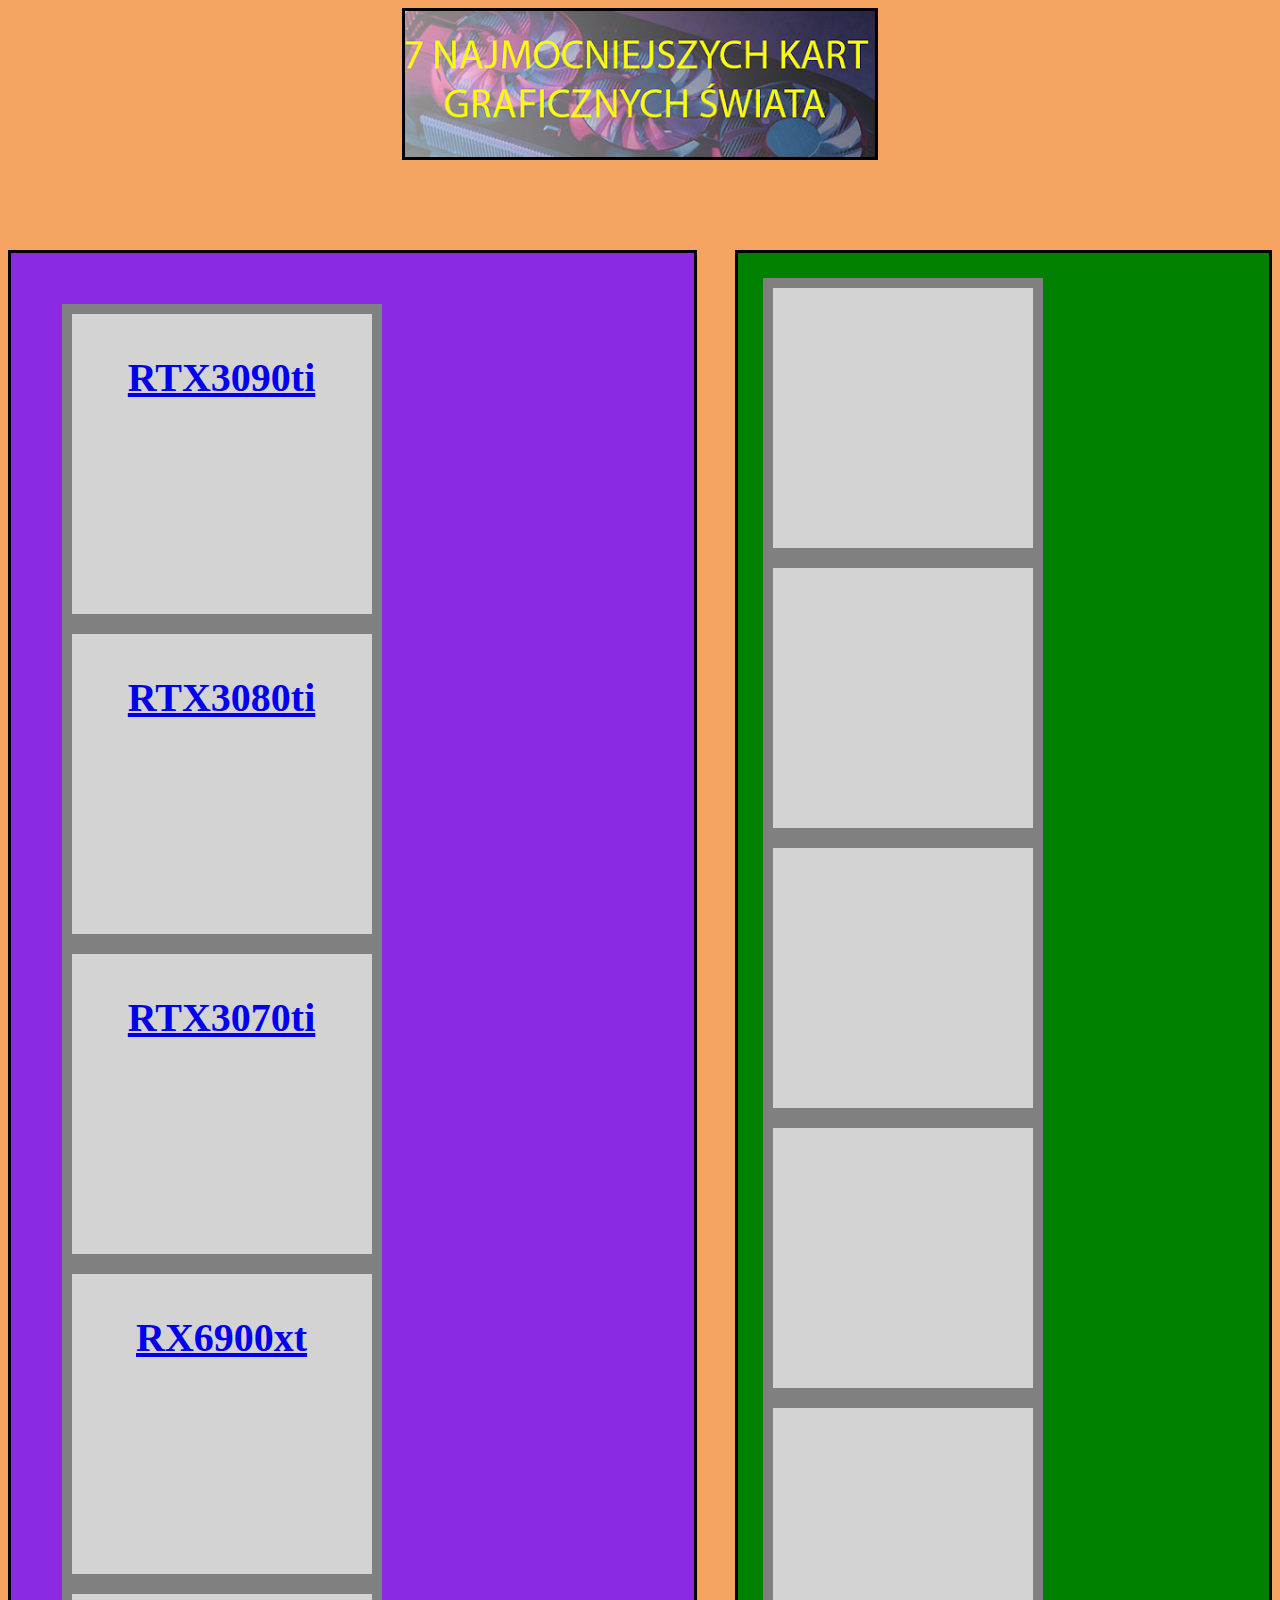
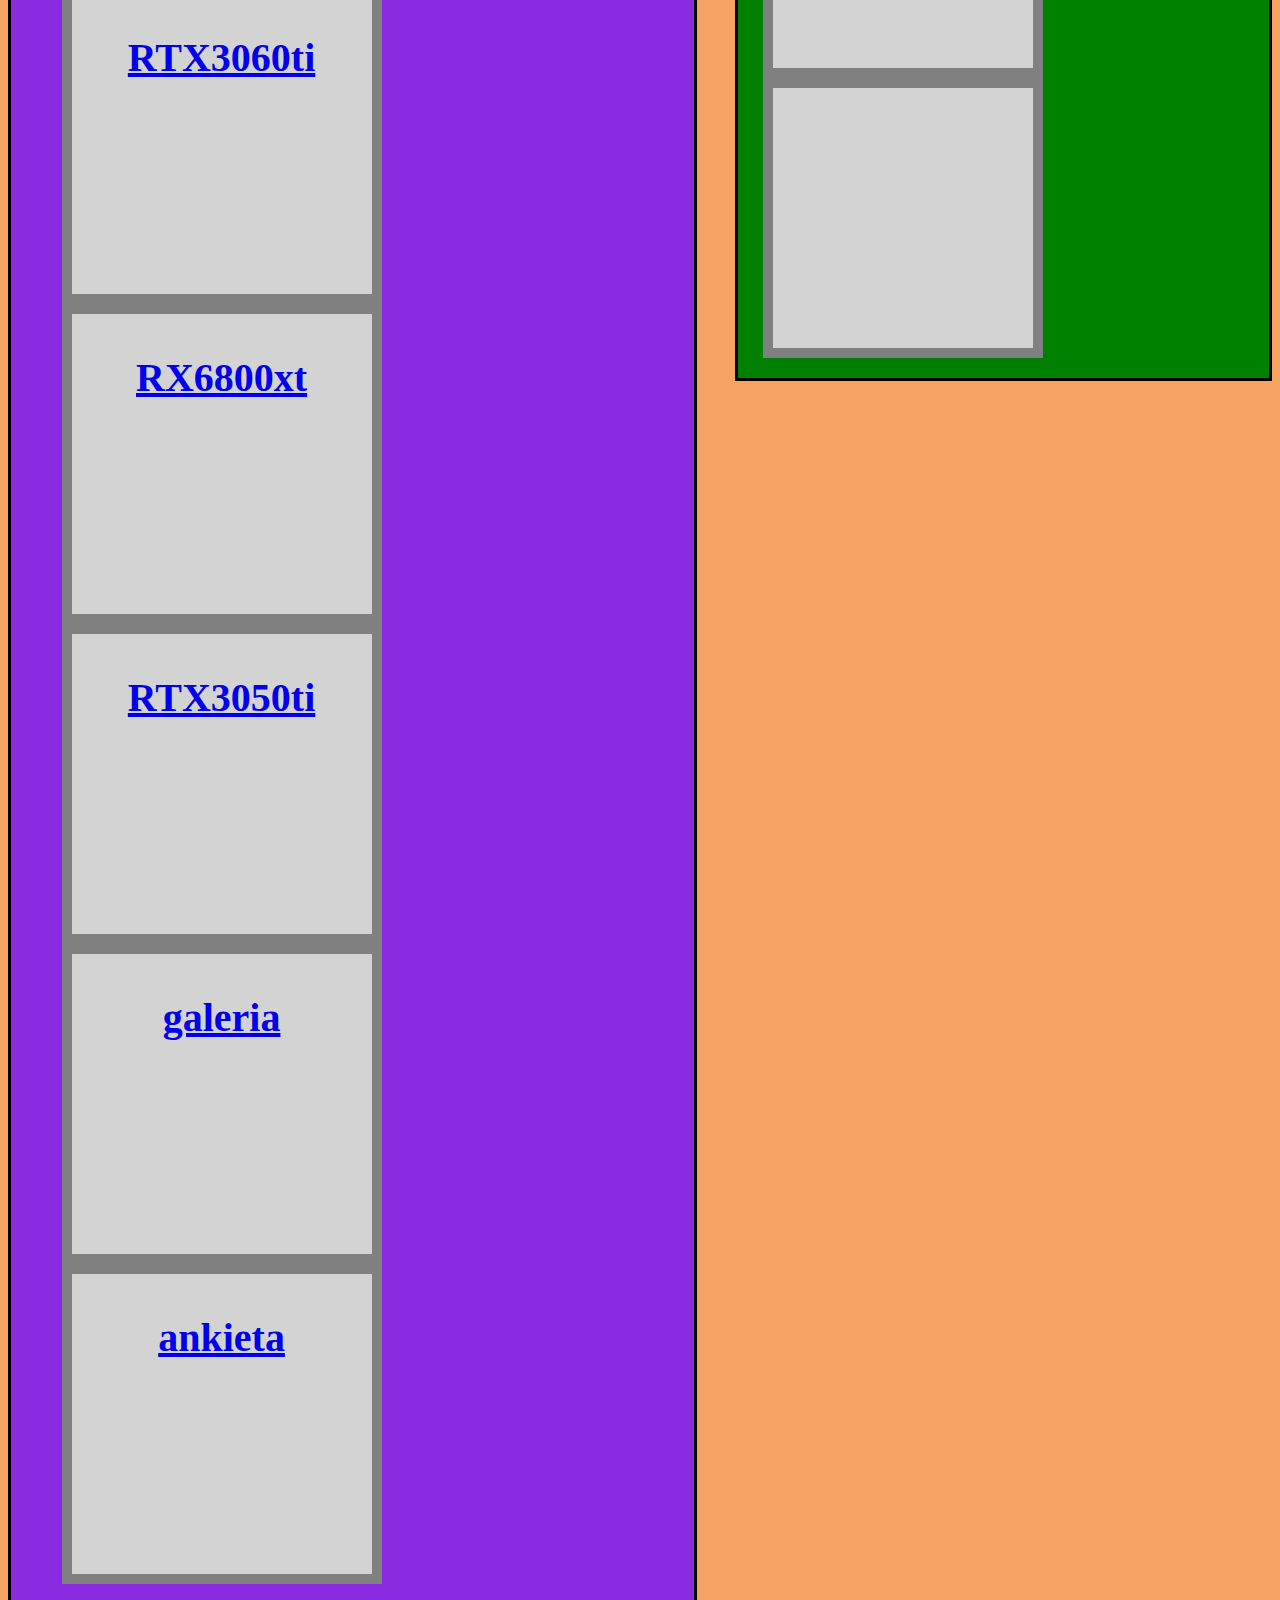
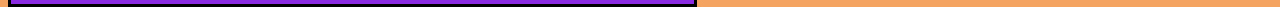
==== index.html @ 24c72cb4 "Add files via upload" ====
<!DOCTYPE html>
<html lang="pl">
<head>
    <meta charset="UTF-8">
    <meta http-equiv="X-UA-Compatible" content="IE=edge">
    <meta name="viewport" content="width=device-width, initial-scale=1.0">
    <link rel="stylesheet" href="style.css" type="text/css">
    <title>Document</title>
</head>
<body>
    
<div id="logo"></div>

<br><br><br><br><br>

<div id="menu1">

    <div id="RTX3090ti">
        <a href="rtx3090ti.html"><p>RTX3090ti</p></a></div> 

    <div id="RTX3080ti">
        <a href="rtx3080ti.html"><p>RTX3080ti</p></a></div>

    <div id="RTX3070ti">
        <a href="rtx3070ti.html"><p> RTX3070ti</p></a></div>
    
    <div id="RX6900xt">
        <a href="rx6900xt.html"><p> RX6900xt</p></a></div>

    <div id="RTX3060ti">
        <a href="rtx3060ti.html"><p> RTX3060ti</div>

    <div id="RX6600xt">
        <a href="rx6600xt.html"><p>RX6800xt</p></a></div>

    <div id="RTX3050ti">
        <a href="rtx3050ti.html"><p>RTX3050ti</p></a></div>

    <div id="galeria">
        <a href="slider.html"><p>galeria</p></a></div>

    <div id="ankieta">
        <a href="ankieta.html"><p>ankieta</p></a></div>

</div>

<div id="menu2">

    <div id="link"></div> 

    <div id="link"></div>

    <div id="link"></div>
    
    <div id="link"></div>

    <div id="link"></div>

    <div id="link"></div>

</div>


</body>
</html>
---- style.css ----
body{
    background-color: sandybrown;
}

#logo{
background-image: url(obrazy/logo.png);
border:solid;
width:470px;
height:146px;
margin:auto;
}

#menu1{
    border:solid;
    width:50%;
    float:left;
    background-color: blueviolet;
    padding-left:4%;
    padding-top:4%;
    height:1000px;
}

#RTX3090ti, #RTX3080ti, #RTX3070ti, #RX6900xt, #RTX3060ti, #RX6600xt, #RTX3050ti, #galeria, #ankieta{
    border:solid;
    height:300px;
    width:300px;
    text-align: center;
    font-size:40px;
    font-weight:bold;
    background-color:lightgray;
    border-width:10px;
    float:left;
    border-color:gray;
    
}



#RTX3090ti:hover{
    background-color:white;
    cursor:pointer;
}
#RTX3080ti:hover{
    background-color:white;
    cursor:pointer;
}
#RTX3070ti:hover{
    background-color:white;
    cursor:pointer;
}
#RX6900xt:hover{
    background-color:white;
    cursor:pointer;
}
#RTX3060ti:hover{
    background-color:white;
    cursor:pointer;
}
#RX6600xt:hover{
    background-color:white;
    cursor:pointer;
}
#RTX3050ti:hover{
    background-color:white;
    cursor:pointer;
}
#galeria:hover{
    background-color:white;
    cursor:pointer;
}
#ankieta:hover{
    background-color:white;
    cursor:pointer;
}


#menu2{
    border:solid;
    width:40%;
    float:right;
    background-color: green;
    padding-left:2%;
    padding-top:2%;
    height:1000px;
}

#link{
    border:solid;
    height:260px;
    width:260px;
    text-align: center;
    font-size:40px;
    font-weight:bold;
    background-color:lightgray;
    border-width:10px;
    float:left;
    border-color:gray;
}

#link:hover{
    background-color:white;
    cursor:pointer;
}



@media screen and (max-width:1950px) 
{
    #menu1{height:1600px;}
    #menu2{height:1000px;}


}

@media screen and (max-width:1200px) 
{
    #menu1{height:2900px;}
    #menu2{height:1600px;}

    #main{display:block;}
}

@media screen and (max-width:800px)
{
    #menu1{height:2400px; width:300px; padding:1.5%;}
    #menu2{height: 1000px; width:34%;}
    #link{height:150px; width:150px;}
    #RTX3090ti, #RTX3080ti, #RTX3070ti, #RX6900xt, #RTX3060ti, #RX6600xt, #RTX3050ti, #galeria, #ankieta{height:280px; width:280px;}




}

@media screen and (max-width:1400px) 
{
    #menu1{height:2900px;}
    #menu2{height: 1700px;}


}


















#hider{
    font-family:Impact, Haettenschweiler, 'Arial Narrow Bold', sans-serif;
    text-align:center;
    font-size:60px;
    letter-spacing:4px;
}


#f1{
    width:500px; 
    height:300px;
}

#wyrownanie{
    float:left;
}

#opis{
    float:left;
    margin-left:12px;
}

#spec{
    float:left;
    margin-left:10px;
}

table{
    border:solid;
    background-color:lightskyblue;
    width:500;
    height:1000;
    text-align:center;
    font-size:20px;
    margin-left:30%;
    border-radius:10px;
}
tr{
    border:solid;
}
td{
    border:solid;
}

#var{
    background-color:yellow;
    font-weight:bold;
}

#powrot{
    border:solid;
    background-color: lightgray;
    float:left;
    width:100px;
}
#powrot:hover{
    background-color:white;
}

#spec1{
    text-align:center;
}
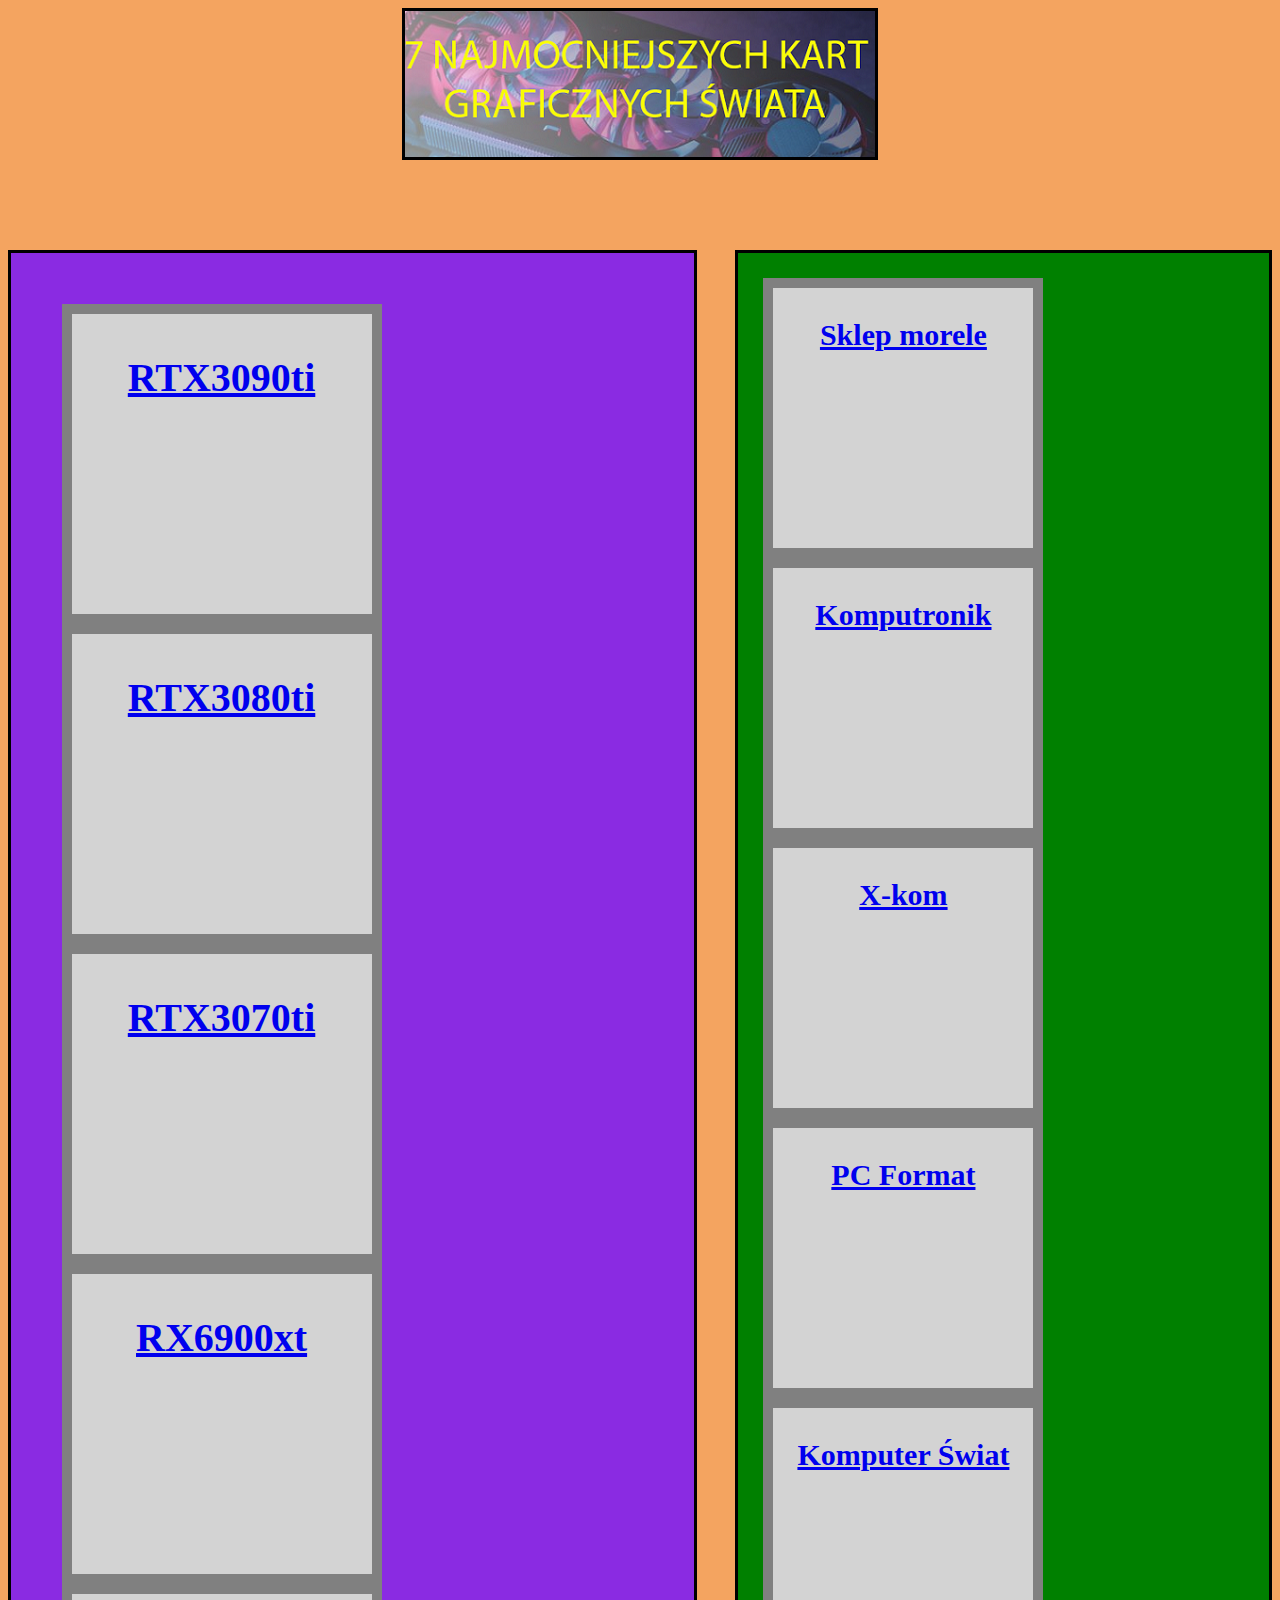
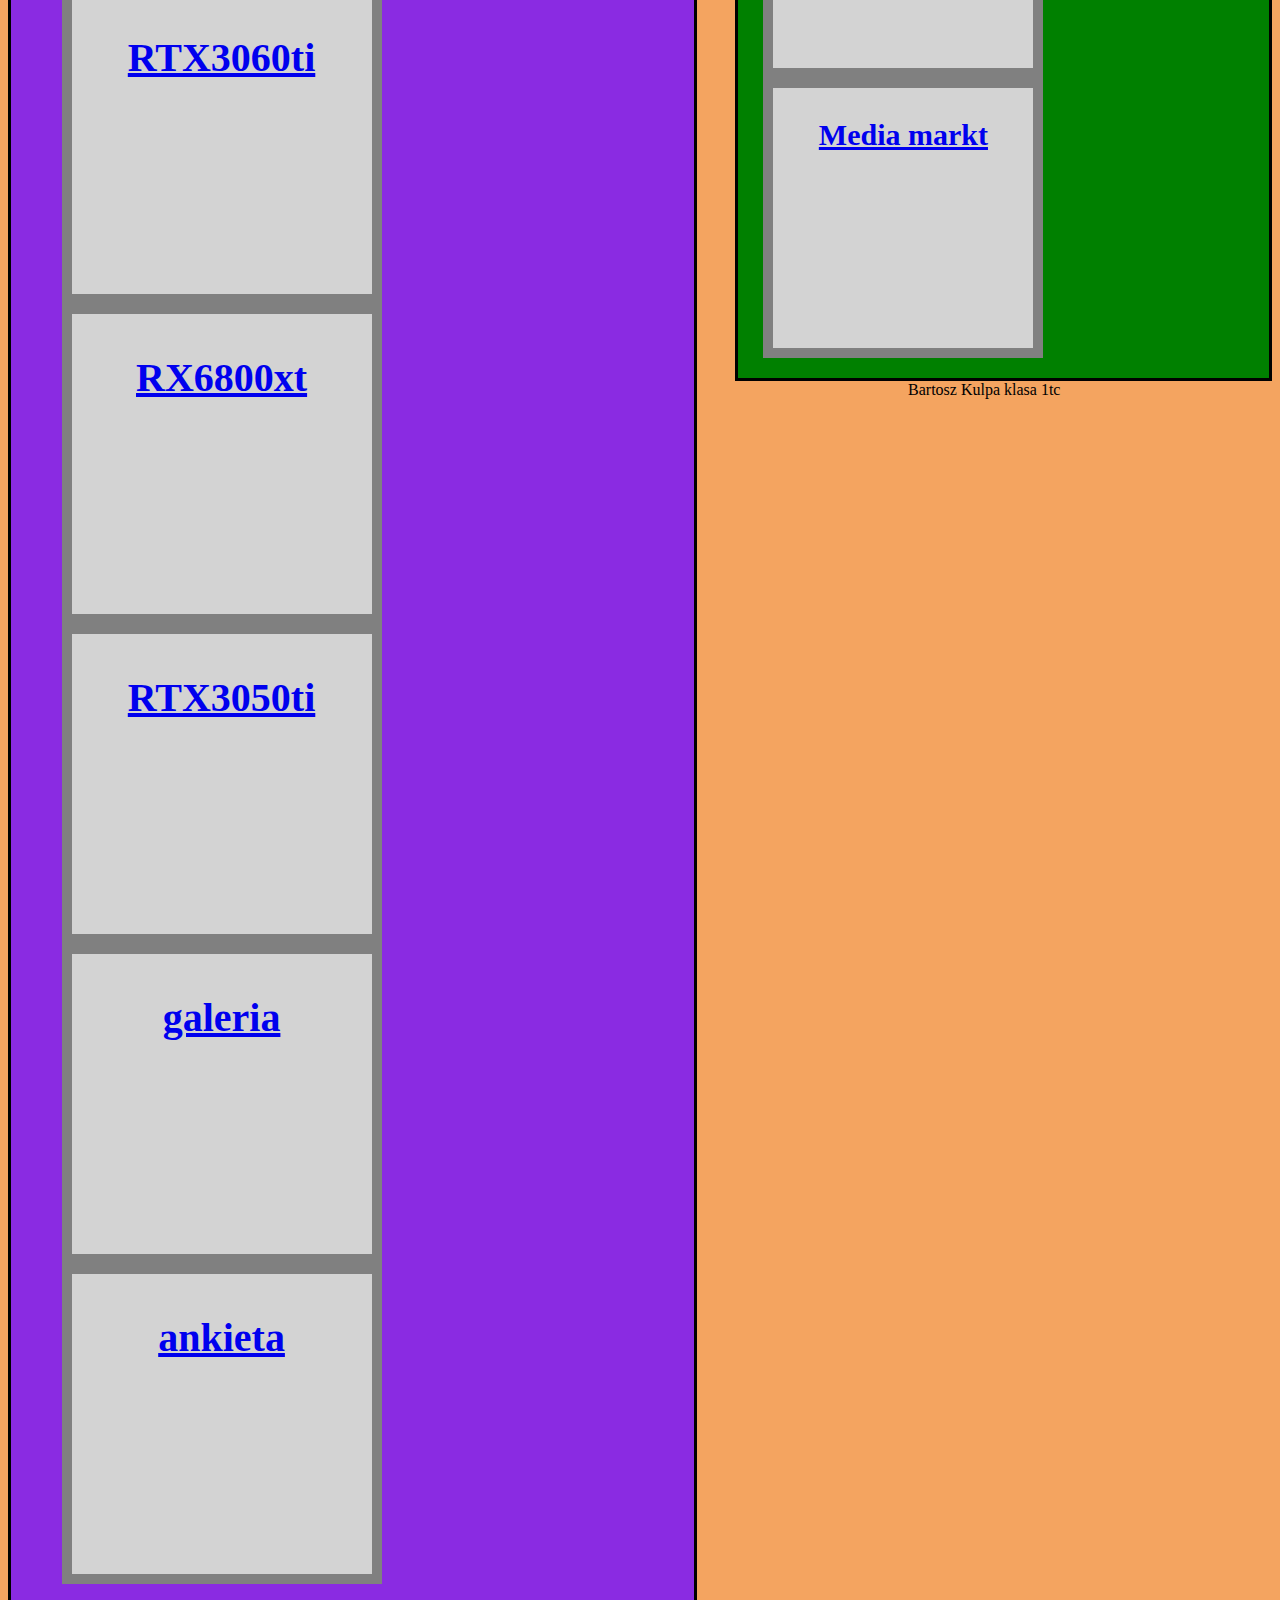
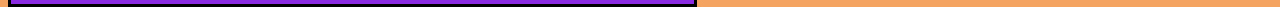
==== commit 582f6197: "Add files via upload" ====
--- a/index.html
+++ b/index.html
@@ -46,20 +46,41 @@
 
 <div id="menu2">
 
-    <div id="link"></div> 
+    <div id="link">
+        <a href="https://www.morele.net/"><p>Sklep morele</p></a>
+    </div> 
 
-    <div id="link"></div>
+    <div id="link">
+        <a href="https://www.komputronik.pl/"><p>Komputronik</p></a>
+    </div>
 
-    <div id="link"></div>
+    <div id="link">
+        <a href="https://www.x-kom.pl/"><p>X-kom</p></a>
+    </div>
     
-    <div id="link"></div>
+    <div id="link">
+        <a href="https://www.pcformat.pl/"><p>PC Format</p></a>
+    </div>
 
-    <div id="link"></div>
+    <div id="link">
+        <a href="https://www.komputerswiat.pl/"><p>Komputer Świat</p></a>
+    </div>
 
-    <div id="link"></div>
+    <div id="link">
+        <a href="https://mediamarkt.pl/"><p>Media markt</p></a>
+    </div>
+
 
 </div>
+<br><br><br><br><br><br><br><br><br><br><br><br><br><br><br><br><br><br><br><br><br><br><br><br><br><br><br><br><br><br><br><br><br>
+<br><br><br><br><br><br><br><br><br><br><br><br><br><br><br><br><br><br><br><br><br><br><br><br><br>
+<br><br><br><br><br><br><br><br><br><br><br><br><br><br><br><br><br><br><br><br><br><br><br><br><br>
+<br><br><br><br><br><br>
 
+
+<div id="footer">
+    <p>Bartosz Kulpa klasa 1tc</p>
+</div>
 
 </body>
 </html>--- a/style.css
+++ b/style.css
@@ -89,7 +89,7 @@
     height:260px;
     width:260px;
     text-align: center;
-    font-size:40px;
+    font-size:30px;
     font-weight:bold;
     background-color:lightgray;
     border-width:10px;
@@ -123,6 +123,7 @@
 @media screen and (max-width:800px)
 {
     #menu1{height:2400px; width:300px; padding:1.5%;}
+    #link{font-size:20px;}
     #menu2{height: 1000px; width:34%;}
     #link{height:150px; width:150px;}
     #RTX3090ti, #RTX3080ti, #RTX3070ti, #RX6900xt, #RTX3060ti, #RX6600xt, #RTX3050ti, #galeria, #ankieta{height:280px; width:280px;}
@@ -218,4 +219,9 @@
 
 #spec1{
     text-align:center;
+}
+
+#footer{
+    text-align:center;
+    width:100%;
 }